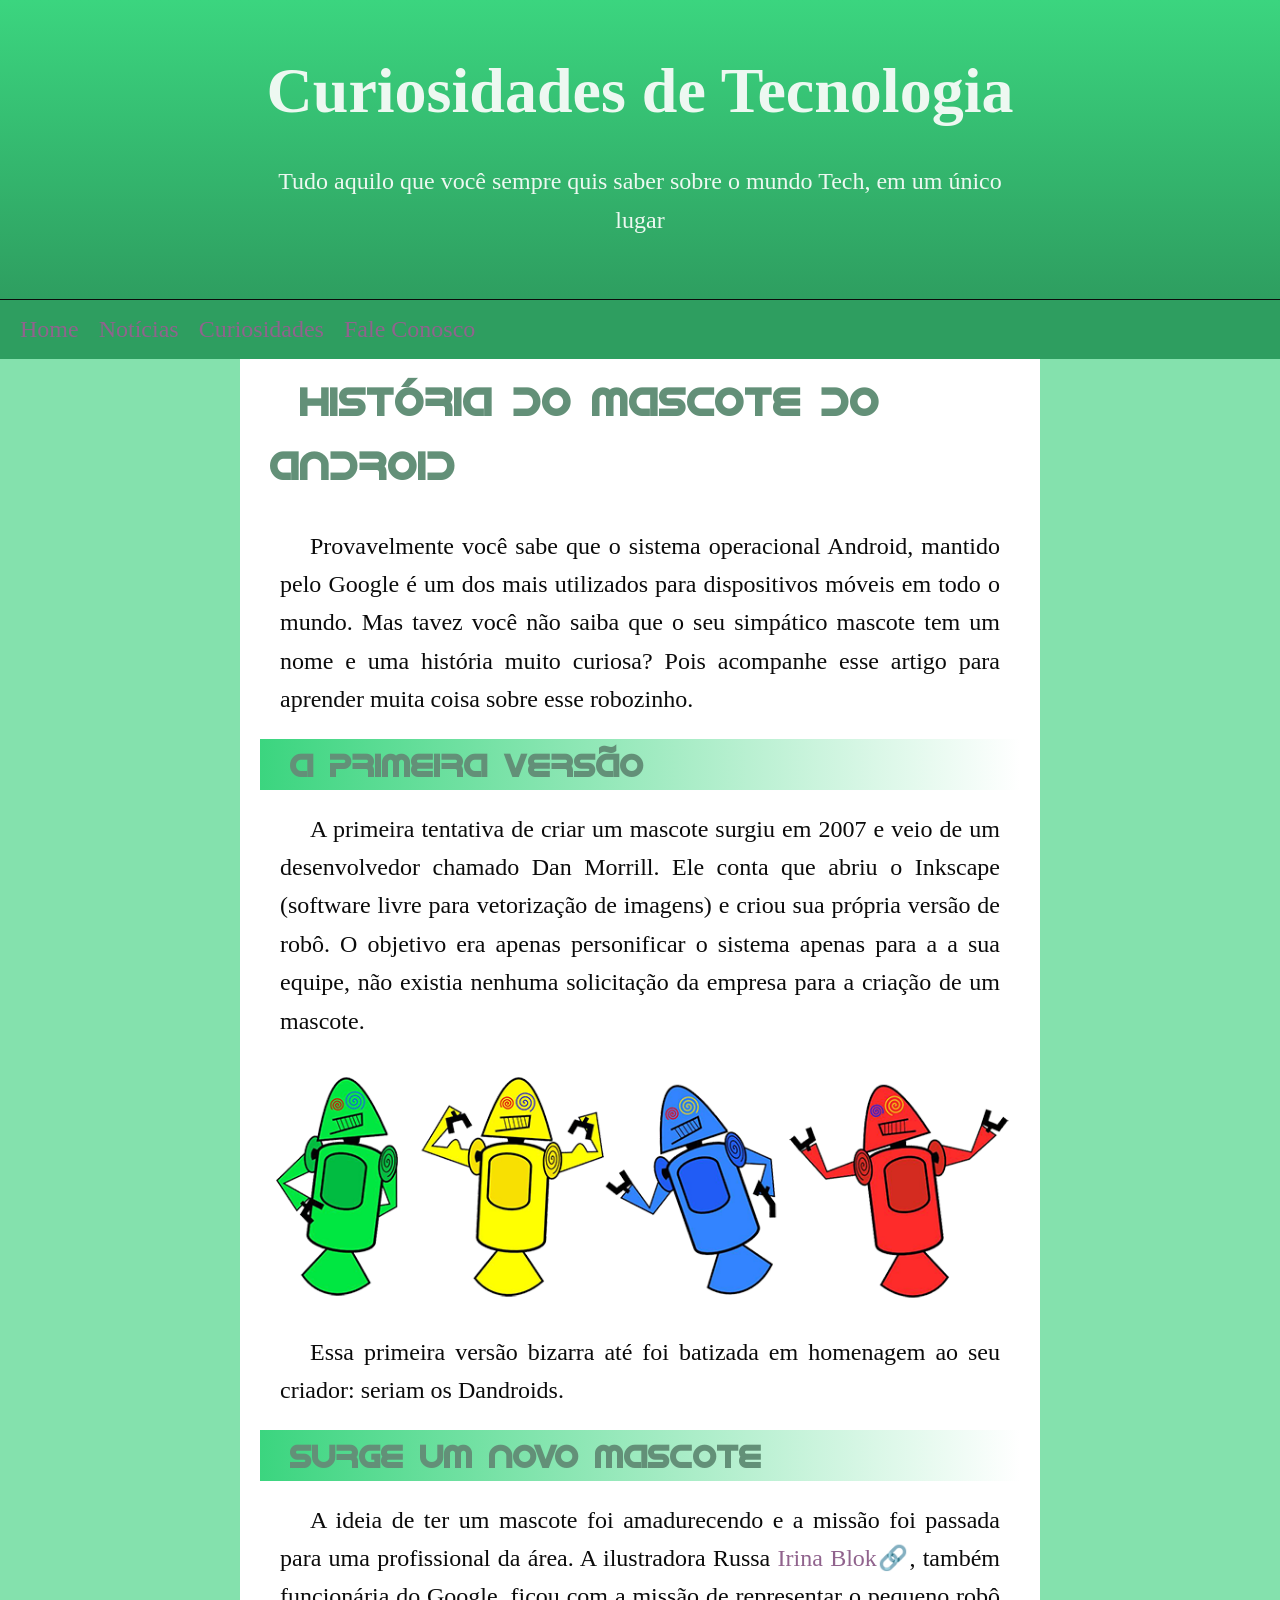
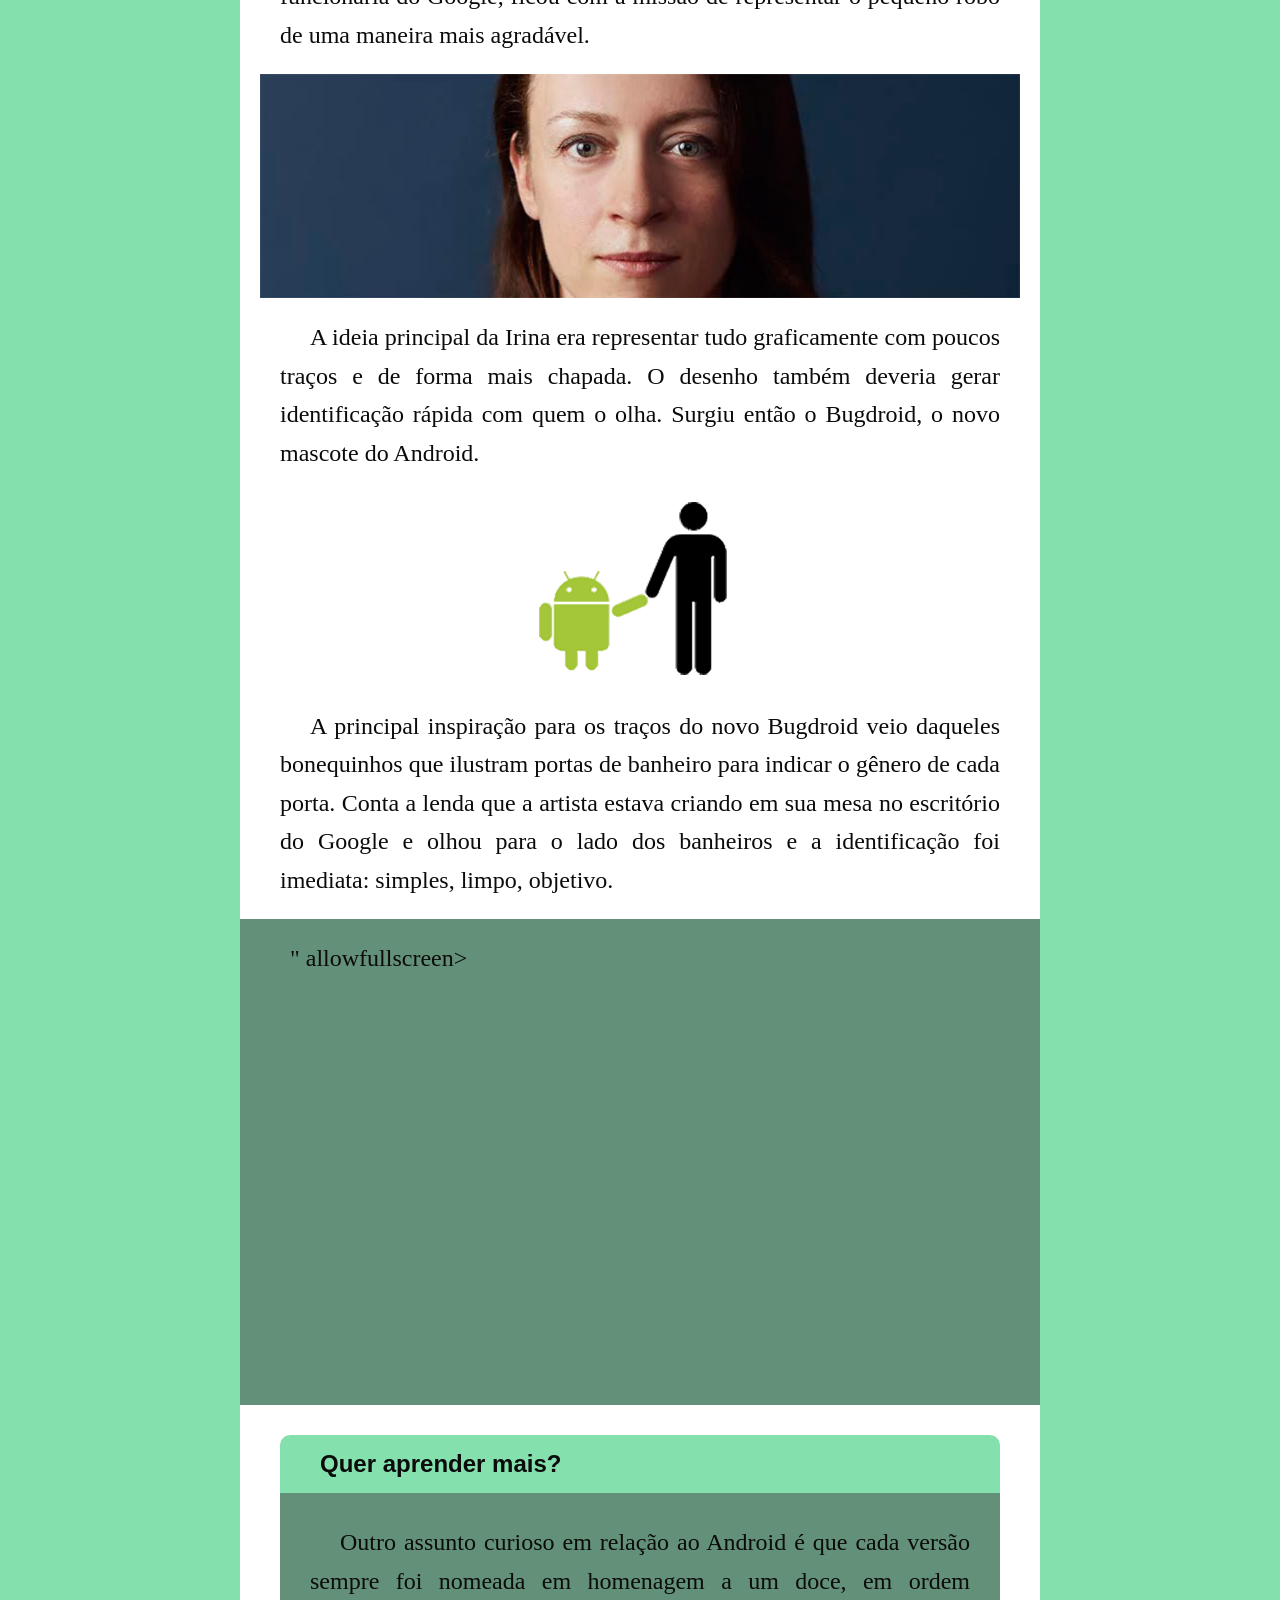
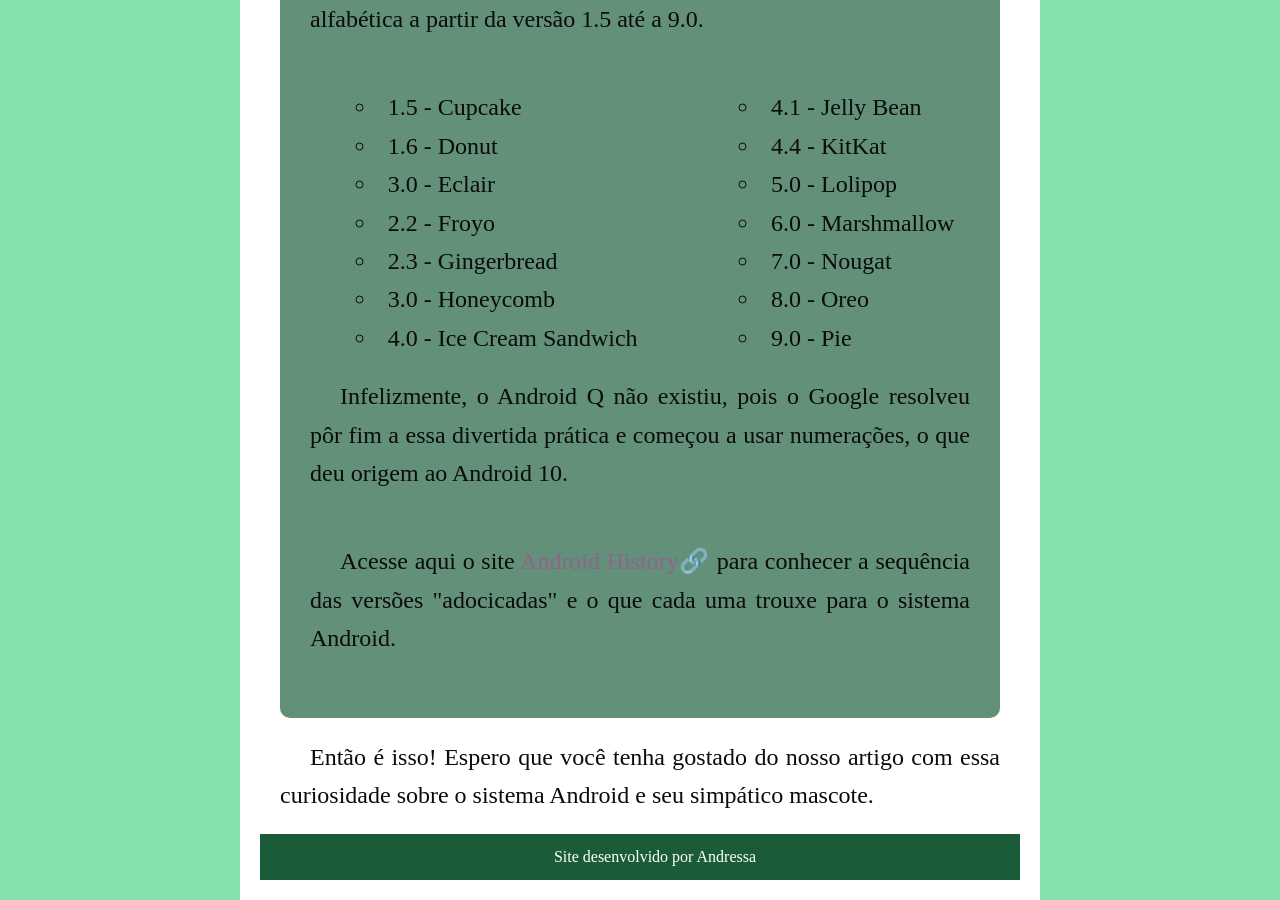
==== exercicios/site/index.html @ 2cda48be "Initial commit" ====
<!DOCTYPE html>
<html lang="pt-br">

<head>
    <meta charset="UTF-8">
    <meta name="viewport" content="width=device-width, initial-scale=1.0">
    <title>Site do Zero</title>
    <link rel="stylesheet" href="style.css">
    <link rel="icon" type="image/x-icon" href="pacote-projeto-d010/imagens/favicon.ico">

</head>

<body>
    <nav class="nav">
        <div class="nav-container">
            <h1 id="principal">Curiosidades de Tecnologia</h1>
            <p>Tudo aquilo que você sempre quis saber sobre o mundo Tech, em um único lugar</p>
        </div>
    </nav>
    <section>
        <div class="aba">
            <a href="index.html">Home</a>
            <a href="sobre.html">Notícias</a>
            <a href="curiosidades.html">Curiosidades</a>
            <a href="contato.html">Fale Conosco</a>
        </div>
    </section>
    <main>
        <section class="inicio">
            <h2>História do mascote do Android</h2>
            <p>Provavelmente você sabe que o sistema operacional Android, mantido pelo Google é um dos mais utilizados
                para dispositivos móveis em todo o mundo. Mas tavez você não saiba que o seu simpático mascote tem um
                nome e uma história muito curiosa? Pois acompanhe esse artigo para aprender muita coisa sobre esse
                robozinho.</p>
        </section>
        <section class="sub">
            <h3>A primeira versão</h3>
            <p>A primeira tentativa de criar um mascote surgiu em 2007 e veio de um desenvolvedor chamado Dan Morrill.
                Ele conta que abriu o Inkscape (software livre para vetorização de imagens) e criou sua própria versão
                de robô. O objetivo era apenas personificar o sistema apenas para a a sua equipe, não existia nenhuma
                solicitação da empresa para a criação de um mascote.</p>
        </section>
        <picture>
            <img src="pacote-projeto-d010/imagens/dan-droids.png" alt="Mascote do Android">
        </picture>
        <p>Essa primeira versão bizarra até foi batizada em homenagem ao seu criador: seriam os Dandroids.</p>
        <section class="sub">
            <h3>Surge um novo mascote</h3>
            <p>A ideia de ter um mascote foi amadurecendo e a missão foi passada para uma profissional da área. A
                ilustradora Russa <a href="https://pt.wikipedia.org/wiki/Irina_Blok" target="_blank"> Irina Blok</a>🔗,
                também funcionária do Google, ficou com a missão de representar o pequeno robô de uma maneira mais
                agradável.</p>
            <picture>
                <img class="irina" src="pacote-projeto-d010/imagens/irina-blok.jpg" alt="Irina Blok">
            </picture>
            <p>A ideia principal da Irina era representar tudo graficamente com poucos traços e de forma mais chapada. O
                desenho também deveria gerar identificação rápida com quem o olha. Surgiu então o Bugdroid, o novo
                mascote do Android.</p>
            <picture>
                <img src="pacote-projeto-d010/imagens/bugdroid.png" alt="Mascote do Android">
            </picture>
            <p>A principal inspiração para os traços do novo Bugdroid veio daqueles bonequinhos que ilustram portas de
                banheiro para indicar o gênero de cada porta. Conta a lenda que a artista estava criando em sua mesa no
                escritório do Google e olhou para o lado dos banheiros e a identificação foi imediata: simples, limpo,
                objetivo. </p>
            <section class="video">
                <iframe width="560" height="315" src="https://www.youtube.com/embed/l2UDgpLz20M?si=qgQ2a__PaJJ4pPiM"
                    title="YouTube video player" frameborder="0"
                    allow="accelerometer; autoplay; clipboard-write; encrypted-media; gyroscope; picture-in-picture; web-share"
                    referrerpolicy="strict-origin-when-cross-origin" allowfullscreen></iframe>"
                allowfullscreen></iframe>
            </section>
            <h4> Quer aprender mais?</h4>
            <section class="listas">
                <p>Outro assunto curioso em relação ao Android é que cada versão sempre foi nomeada em homenagem a um
                    doce, em ordem alfabética a partir da versão 1.5 até a 9.0.</p>
                <div class="colunas">
                    <ul>
                        <li>1.5 - Cupcake</li>
                        <li>1.6 - Donut</li>
                        <li>3.0 - Eclair</li>
                        <li>2.2 - Froyo</li>
                        <li>2.3 - Gingerbread</li>
                        <li>3.0 - Honeycomb</li>
                        <li>4.0 - Ice Cream Sandwich</li>
                    </ul>
                    <ul>
                        <li>4.1 - Jelly Bean</li>
                        <li>4.4 - KitKat</li>
                        <li>5.0 - Lolipop</li>
                        <li>6.0 - Marshmallow</li>
                        <li>7.0 - Nougat</li>
                        <li>8.0 - Oreo</li>
                        <li>9.0 - Pie</li>
                    </ul>
                </div>
                <p>Infelizmente, o Android Q não existiu, pois o Google resolveu pôr fim a essa divertida prática e
                    começou a usar numerações, o que deu origem ao Android 10.</p>
                <p>Acesse aqui o site <a href="https://www.android.com/history/" target="_blank">Android History</a>🔗
                    para conhecer a sequência das versões "adocicadas" e o que cada uma trouxe para o sistema Android.
                </p>
            </section>
            <p>Então é isso! Espero que você tenha gostado do nosso artigo com essa curiosidade sobre o sistema Android
                e seu simpático mascote.</p>
            <footer class="rodape">
                <h5>Site desenvolvido por Andressa</h5>
            </footer>
    </main>
</body>

</html>
---- exercicios/site/style.css ----
@charset"UTF-8";

* {
  box-sizing: border-box;
  margin: 0;
  padding: 0;

}


:root {
	--color-degrade: #DAF3E5;
	--color-h1: #639078;
	--color-video: #639078;
	--color-letra: #EDF8F1;
	--color-aprender: #2FA866;
	--color-fundo: #84E1AD ;
	--color-preto: #0b0b0b;	
}

body {
    font-weight: normal;
    font-style: normal;
	font-family:'Times New Roman', Times, serifsans-serif;
	font-size: 1.5rem;
	color: var(--color-letra);
	line-height: 1.6;
	min-height: 100vh;
	background-color: var(--color-fundo);
}

#principal {
    text-align: center;
    font-size: 4rem;
    color: var(--color-letra);
}

.nav {
	background: linear-gradient(to bottom, #3BD57F, #2E9E60);
    padding: 40px 20px;
	border-bottom: 1px solid #0b0b0b;
}   

.nav-container {
	min-width: 300px;
    max-width: 800px;
    margin: 0 auto;
    text-align: center;
}

.aba {
	display: flex;
    justify-content: flex-start; /* joga para a esquerda */
    gap: 20px;                 /* espaço entre os links */
    padding: 10px 20px;
    background: #2E9E60;
}

main {
    background-color: white;
    min-width: 300px;
    max-width: 800px;
    margin: 0 auto;
    padding: 20px;
    padding: 0px 20px 20px 20px;
	gap: 10px;
	color: var(--color-preto);
	text-align: justify;
	text-indent: 30px;
	
}

img {
    max-width: 100%;
    height: auto;
    display: block;
    margin: 0 auto;
}

@font-face {
	font-family: 'idroid';
	src: url(pacote-projeto-d010/fontes/idroid.otf) format('opentype');
	font-weight: normal;
	font-style: normal;
}

h2 {
	font-family: 'idroid', sans-serif;
	font-size: 2.5rem;
	color: var(--color-h1);
	text-align: left;
	margin-top: 0px;
	margin-bottom: 0px;
	padding: 10px;
}

.sub h3 {
	 display: block;
    width: 100%;
    font-family: 'idroid', sans-serif;
    font-size: 2rem;
    color: var(--color-h1);
    padding: 0px;
    background: linear-gradient(to right,
        #3BD57F,
        transparent);
		margin-top: 20px;
		margin-bottom: 10px;
}

picture {
    display: block;
    text-align: center;
    margin: 20px 0;
}

.irina {
    display: block;
    width: 100%;
    height: auto;
}

a {
    color: #90638d;
    text-decoration: none;
}

a:visited {
    color: rgb(128, 0, 0);
}

a:hover {
    color: rgb(0, 15, 100);
    text-decoration: underline;
}

a:active {
    color: rgb(9, 8, 8);
}

.video {
    background-color: var(--color-video);
    margin: 20px -20px 30px -20px;
    padding: 20px;
    padding-bottom: 56.25%;
    position: relative;
}

.video iframe {
    position: absolute;
    top: 5%;
    left: 5%;
    width: 90%;
    height: 90%;
}

h4 {
	font-family: sans-serif;
	font-size: 1.5rem;
	background-color: var(--color-fundo);
	color: var(--color-preto);
	border-radius: 10px 10px 0px 0px;
	margin:0px 20px;
	padding: 10px;
}

.listas {
	margin: 0px 20px;
	background-color: var(--color-video);
	border-radius: 0px 0px 10px 10px;
	padding: 10px;
	list-style-type: disc;
	list-style-position: inside;
}

.listas p{
	padding-bottom: 30px;
}

.colunas {
    display: flex;
    justify-content: space-around;
}

.colunas ul {
    list-style-type: circle;
}

p {
	margin: 20px;
}

footer {
    background-color: #1A5C38;
    color: white;
    text-align: center;
    padding: 10px;
}

footer h5 {
    font-size: 1rem;
    font-weight: normal;
}
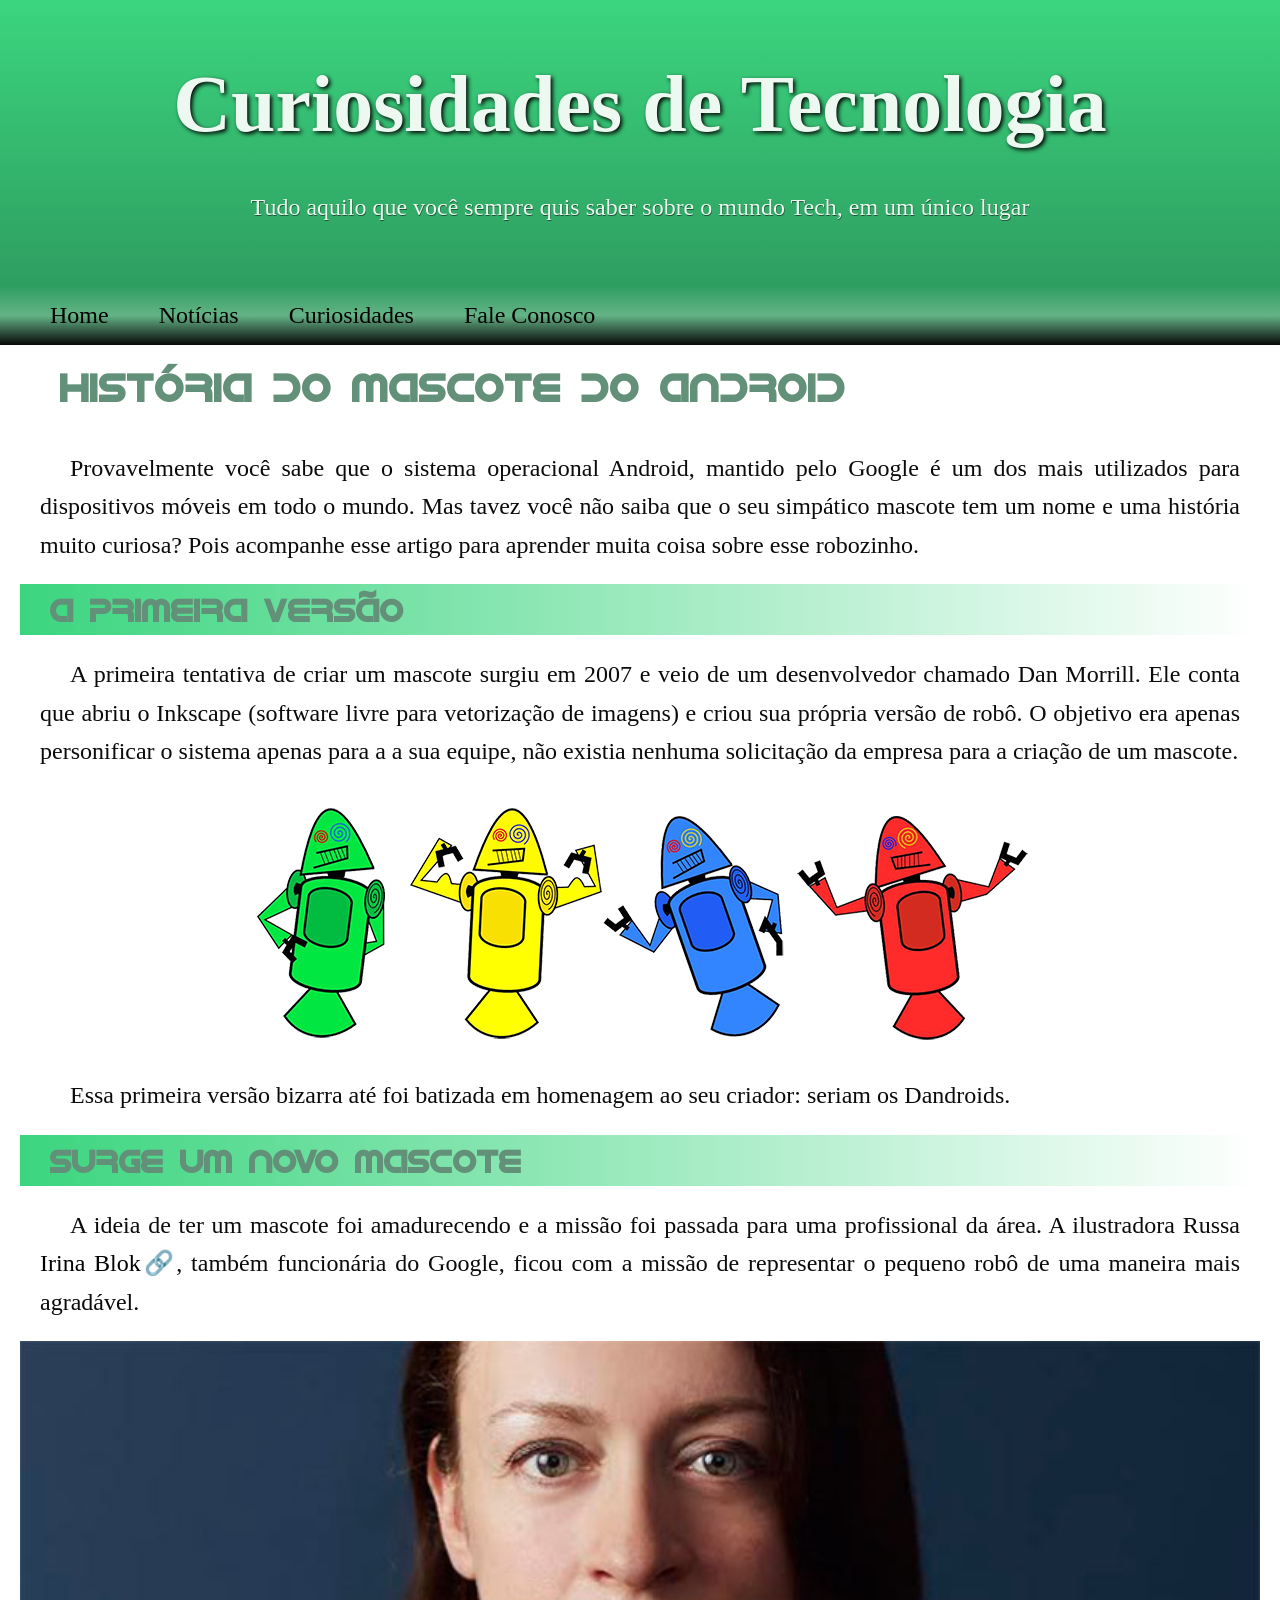
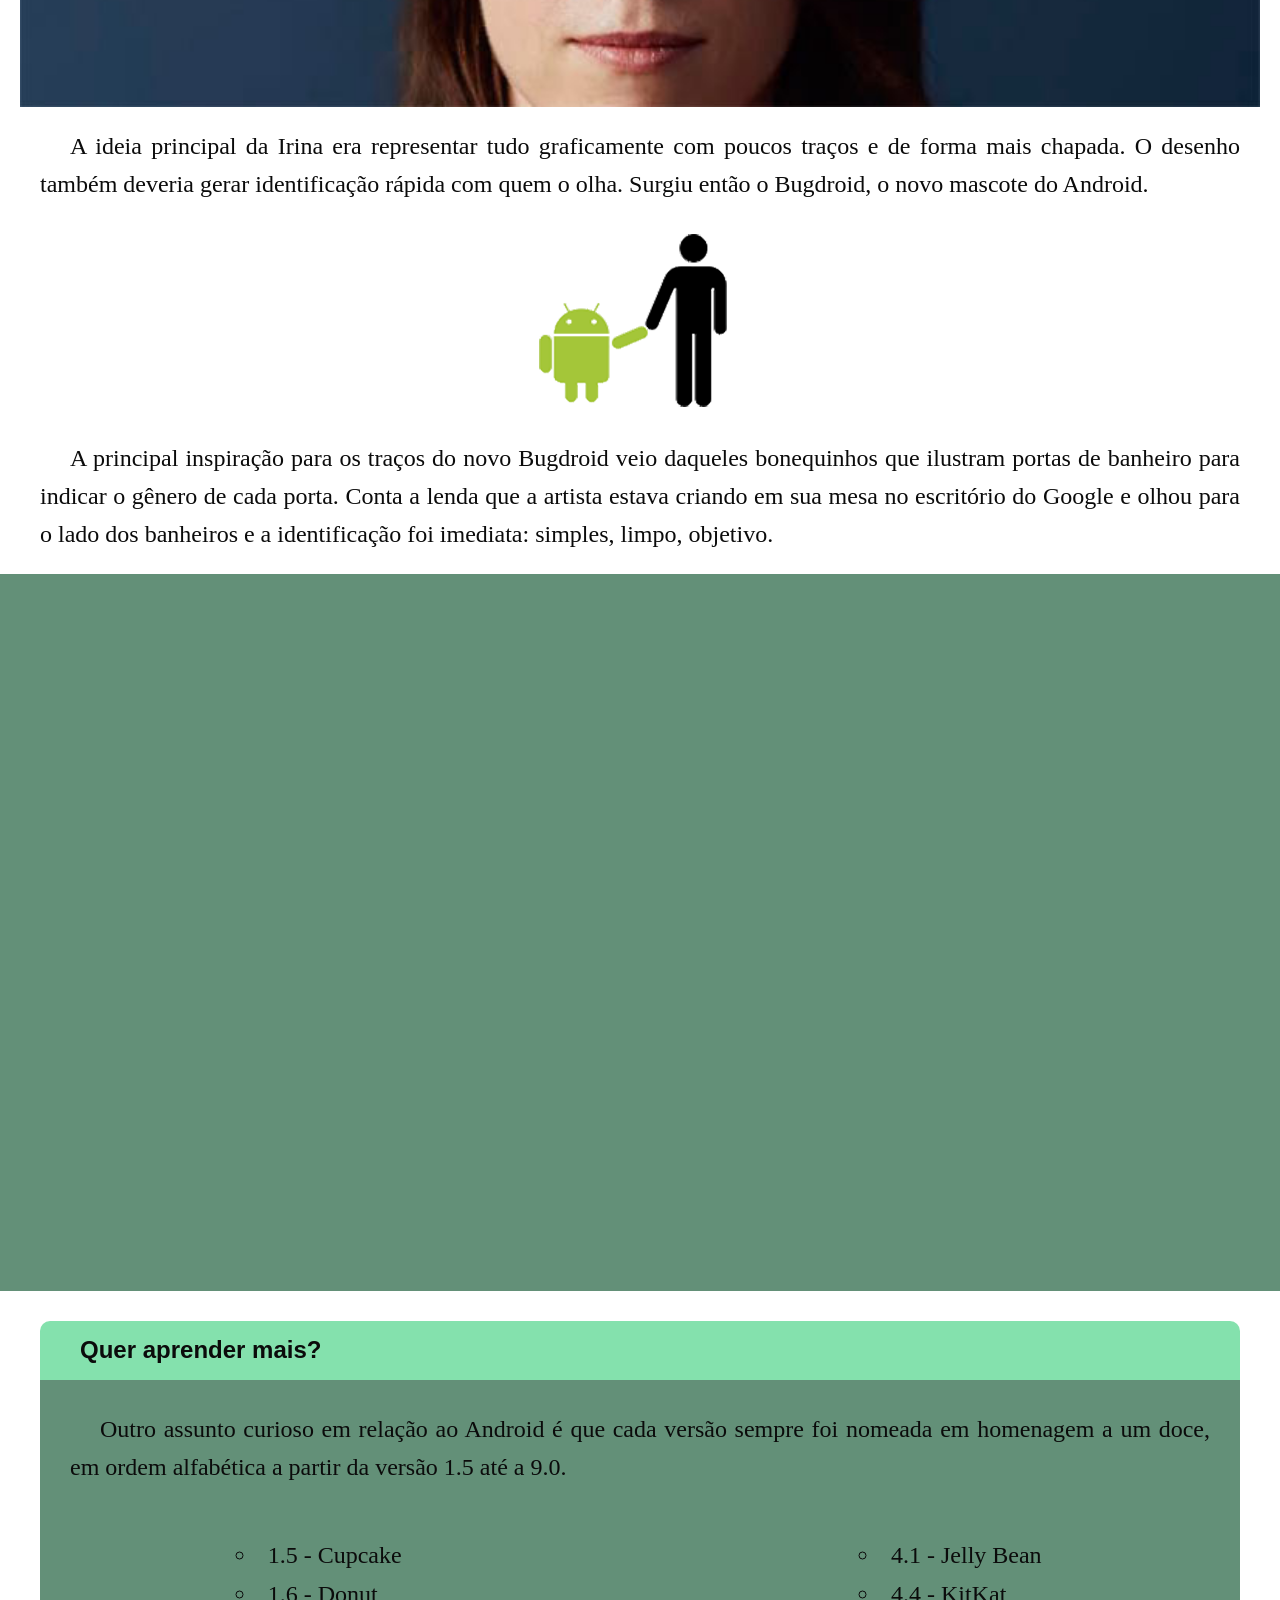
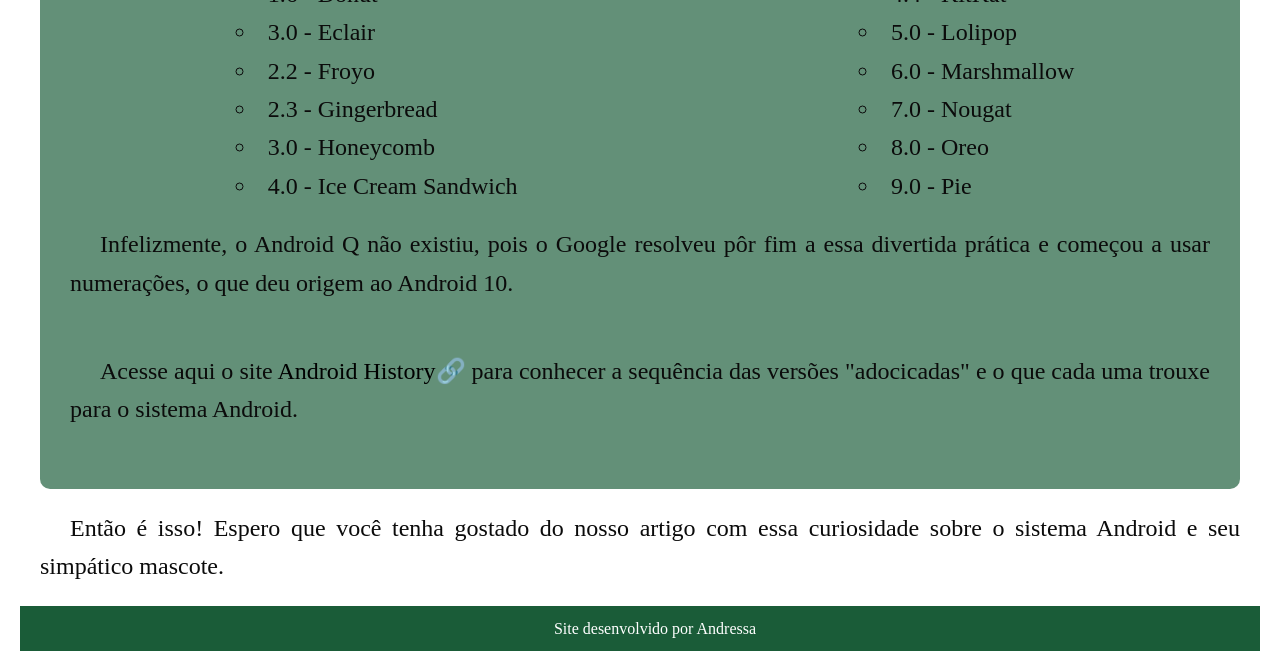
==== commit 66de63b3: "atualização" ====
--- a/exercicios/site/index.html
+++ b/exercicios/site/index.html
@@ -4,27 +4,23 @@
 <head>
     <meta charset="UTF-8">
     <meta name="viewport" content="width=device-width, initial-scale=1.0">
-    <title>Site do Zero</title>
+    <title>Site do Robô</title>
     <link rel="stylesheet" href="style.css">
     <link rel="icon" type="image/x-icon" href="pacote-projeto-d010/imagens/favicon.ico">
 
 </head>
 
 <body>
-    <nav class="nav">
-        <div class="nav-container">
+    <header>
             <h1 id="principal">Curiosidades de Tecnologia</h1>
             <p>Tudo aquilo que você sempre quis saber sobre o mundo Tech, em um único lugar</p>
-        </div>
-    </nav>
-    <section>
-        <div class="aba">
+    </header>
+    <nav>
             <a href="index.html">Home</a>
             <a href="sobre.html">Notícias</a>
             <a href="curiosidades.html">Curiosidades</a>
             <a href="contato.html">Fale Conosco</a>
-        </div>
-    </section>
+    </nav>
     <main>
         <section class="inicio">
             <h2>História do mascote do Android</h2>
@@ -57,7 +53,7 @@
                 desenho também deveria gerar identificação rápida com quem o olha. Surgiu então o Bugdroid, o novo
                 mascote do Android.</p>
             <picture>
-                <img src="pacote-projeto-d010/imagens/bugdroid.png" alt="Mascote do Android">
+                <img src="pacote-projeto-d010/imagens/bugdroid.png" class="bugdroid" alt="Mascote do Android">
             </picture>
             <p>A principal inspiração para os traços do novo Bugdroid veio daqueles bonequinhos que ilustram portas de
                 banheiro para indicar o gênero de cada porta. Conta a lenda que a artista estava criando em sua mesa no
@@ -67,8 +63,7 @@
                 <iframe width="560" height="315" src="https://www.youtube.com/embed/l2UDgpLz20M?si=qgQ2a__PaJJ4pPiM"
                     title="YouTube video player" frameborder="0"
                     allow="accelerometer; autoplay; clipboard-write; encrypted-media; gyroscope; picture-in-picture; web-share"
-                    referrerpolicy="strict-origin-when-cross-origin" allowfullscreen></iframe>"
-                allowfullscreen></iframe>
+                    referrerpolicy="strict-origin-when-cross-origin" allowfullscreen></iframe></iframe>
             </section>
             <h4> Quer aprender mais?</h4>
             <section class="listas">
--- a/exercicios/site/style.css
+++ b/exercicios/site/style.css
@@ -7,6 +7,12 @@
 
 }
 
+@font-face {
+	font-family: 'idroid';
+	src: url(pacote-projeto-d010/fontes/idroid.otf) format('opentype');
+	font-weight: normal;
+	font-style: normal;
+}
 
 :root {
 	--color-degrade: #DAF3E5;
@@ -31,35 +37,56 @@
 
 #principal {
     text-align: center;
-    font-size: 4rem;
+    font-family: 'Times New Roman', Times, serif;
+    font-weight: bold;
+    font-size: 5rem;
     color: var(--color-letra);
-}
-
-.nav {
-	background: linear-gradient(to bottom, #3BD57F, #2E9E60);
+    text-shadow: 2px 2px 4px rgba(0, 0, 0, 1.5);
+
+}
+
+header {
+	display: flex;
+    flex-direction: column;
+    max-width: auto;
+    background: linear-gradient(to bottom, #3BD57F, #2E9E60);
     padding: 40px 20px;
-	border-bottom: 1px solid #0b0b0b;
+    margin: 0 auto;
+    text-align: center;
+    font-size: 1.5rem;
+    text-shadow: 0.5px 0.5px 0px rgba(0, 0, 0, 0.5);
 }   
 
-.nav-container {
-	min-width: 300px;
-    max-width: 800px;
-    margin: 0 auto;
-    text-align: center;
-}
-
-.aba {
+nav {
 	display: flex;
-    justify-content: flex-start; /* joga para a esquerda */
-    gap: 20px;                 /* espaço entre os links */
-    padding: 10px 20px;
-    background: #2E9E60;
+    gap: 50px;
+    padding: 10px 50px;
+    background: linear-gradient(to bottom, #2E9E60,#64b386, #070707);
+    max-width: auto;
+}
+
+a {
+    color: #000000;     
+    text-decoration: none; 
+}
+
+a:visited {
+    color: rgb(128, 0, 0);
+}
+
+a:hover {
+    color: rgb(244, 244, 244);
+    text-decoration: underline;
+}
+
+a:active {
+    color: rgb(152, 183, 89);
 }
 
 main {
     background-color: white;
     min-width: 300px;
-    max-width: 800px;
+    max-width: 1300px;
     margin: 0 auto;
     padding: 20px;
     padding: 0px 20px 20px 20px;
@@ -70,6 +97,13 @@
 	
 }
 
+main img {
+    max-width: 100%;
+    height: auto;
+    display: block;
+    margin: 0 auto;
+}
+
 img {
     max-width: 100%;
     height: auto;
@@ -77,11 +111,11 @@
     margin: 0 auto;
 }
 
-@font-face {
-	font-family: 'idroid';
-	src: url(pacote-projeto-d010/fontes/idroid.otf) format('opentype');
-	font-weight: normal;
-	font-style: normal;
+img.bugdroid {
+    max-width: 50%;
+    height: auto;
+    display: block;
+    margin: 0 auto;
 }
 
 h2 {
@@ -120,23 +154,6 @@
     height: auto;
 }
 
-a {
-    color: #90638d;
-    text-decoration: none;
-}
-
-a:visited {
-    color: rgb(128, 0, 0);
-}
-
-a:hover {
-    color: rgb(0, 15, 100);
-    text-decoration: underline;
-}
-
-a:active {
-    color: rgb(9, 8, 8);
-}
 
 .video {
     background-color: var(--color-video);
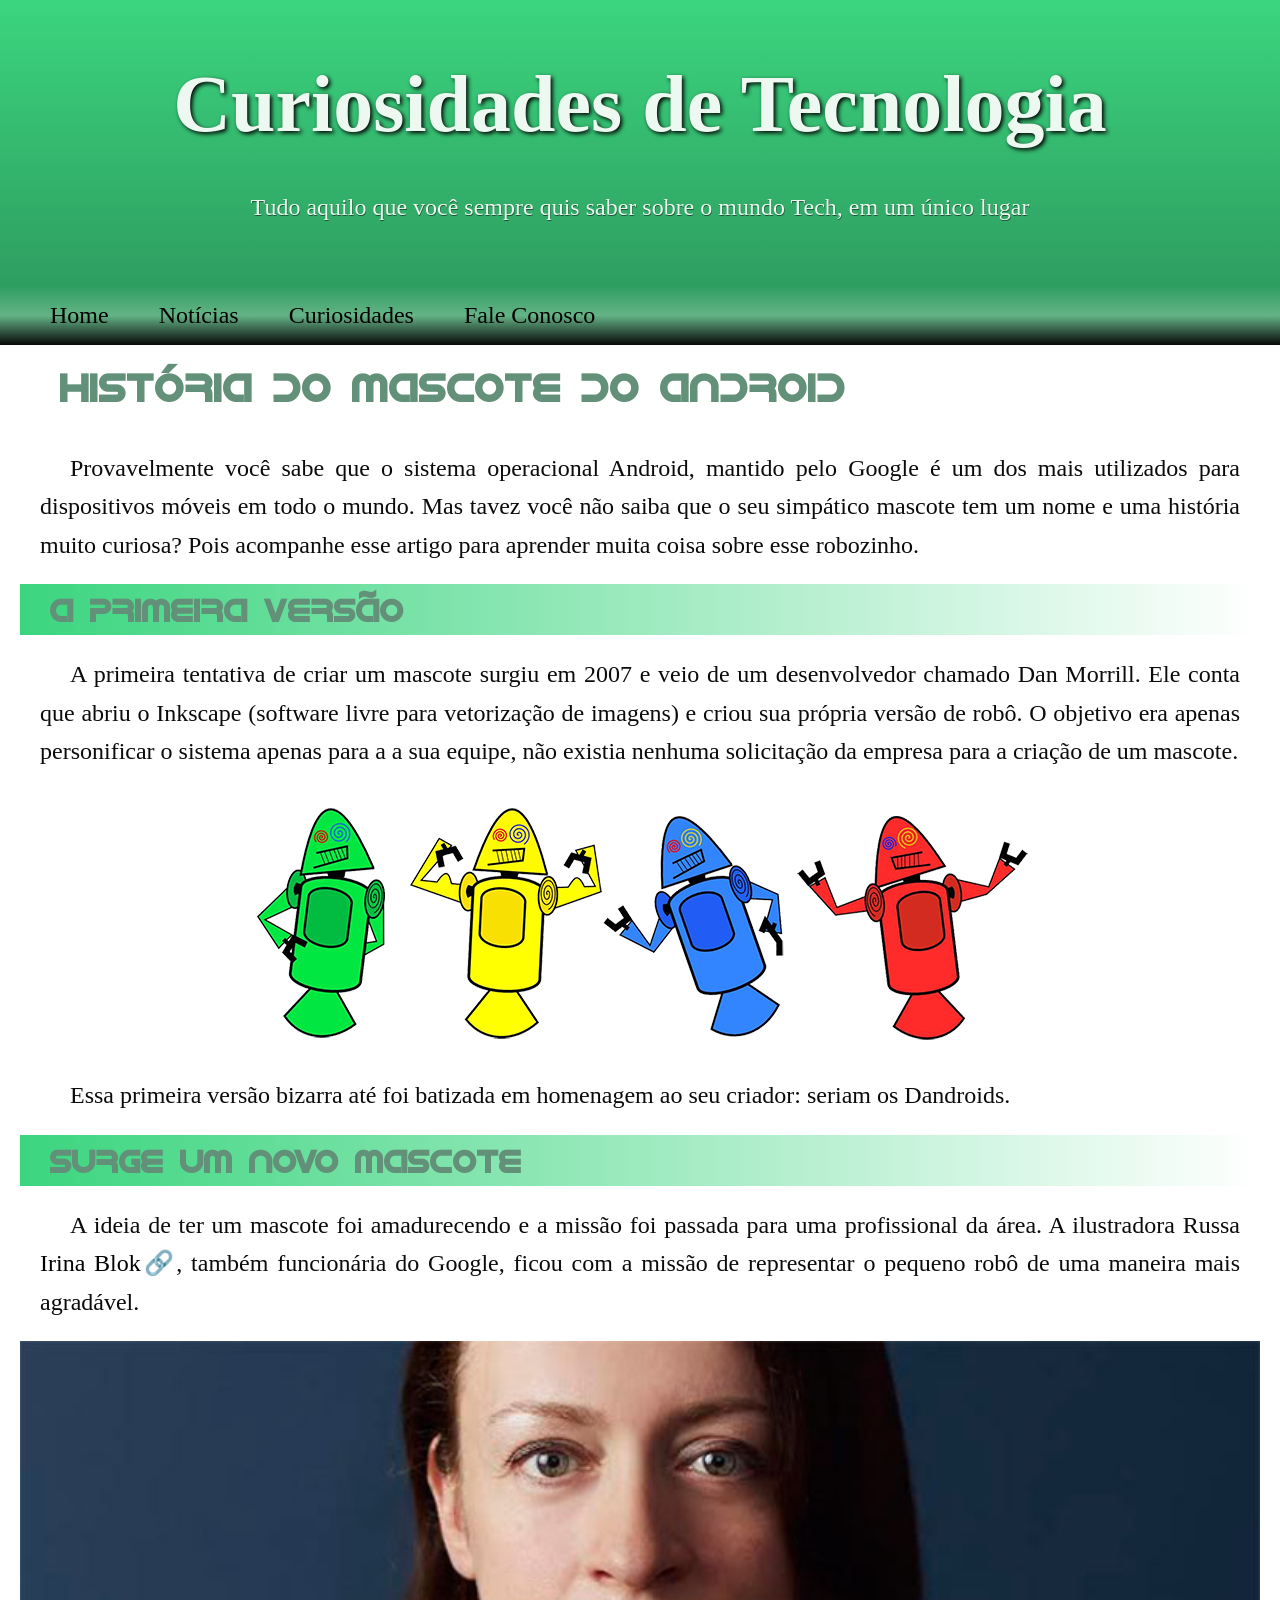
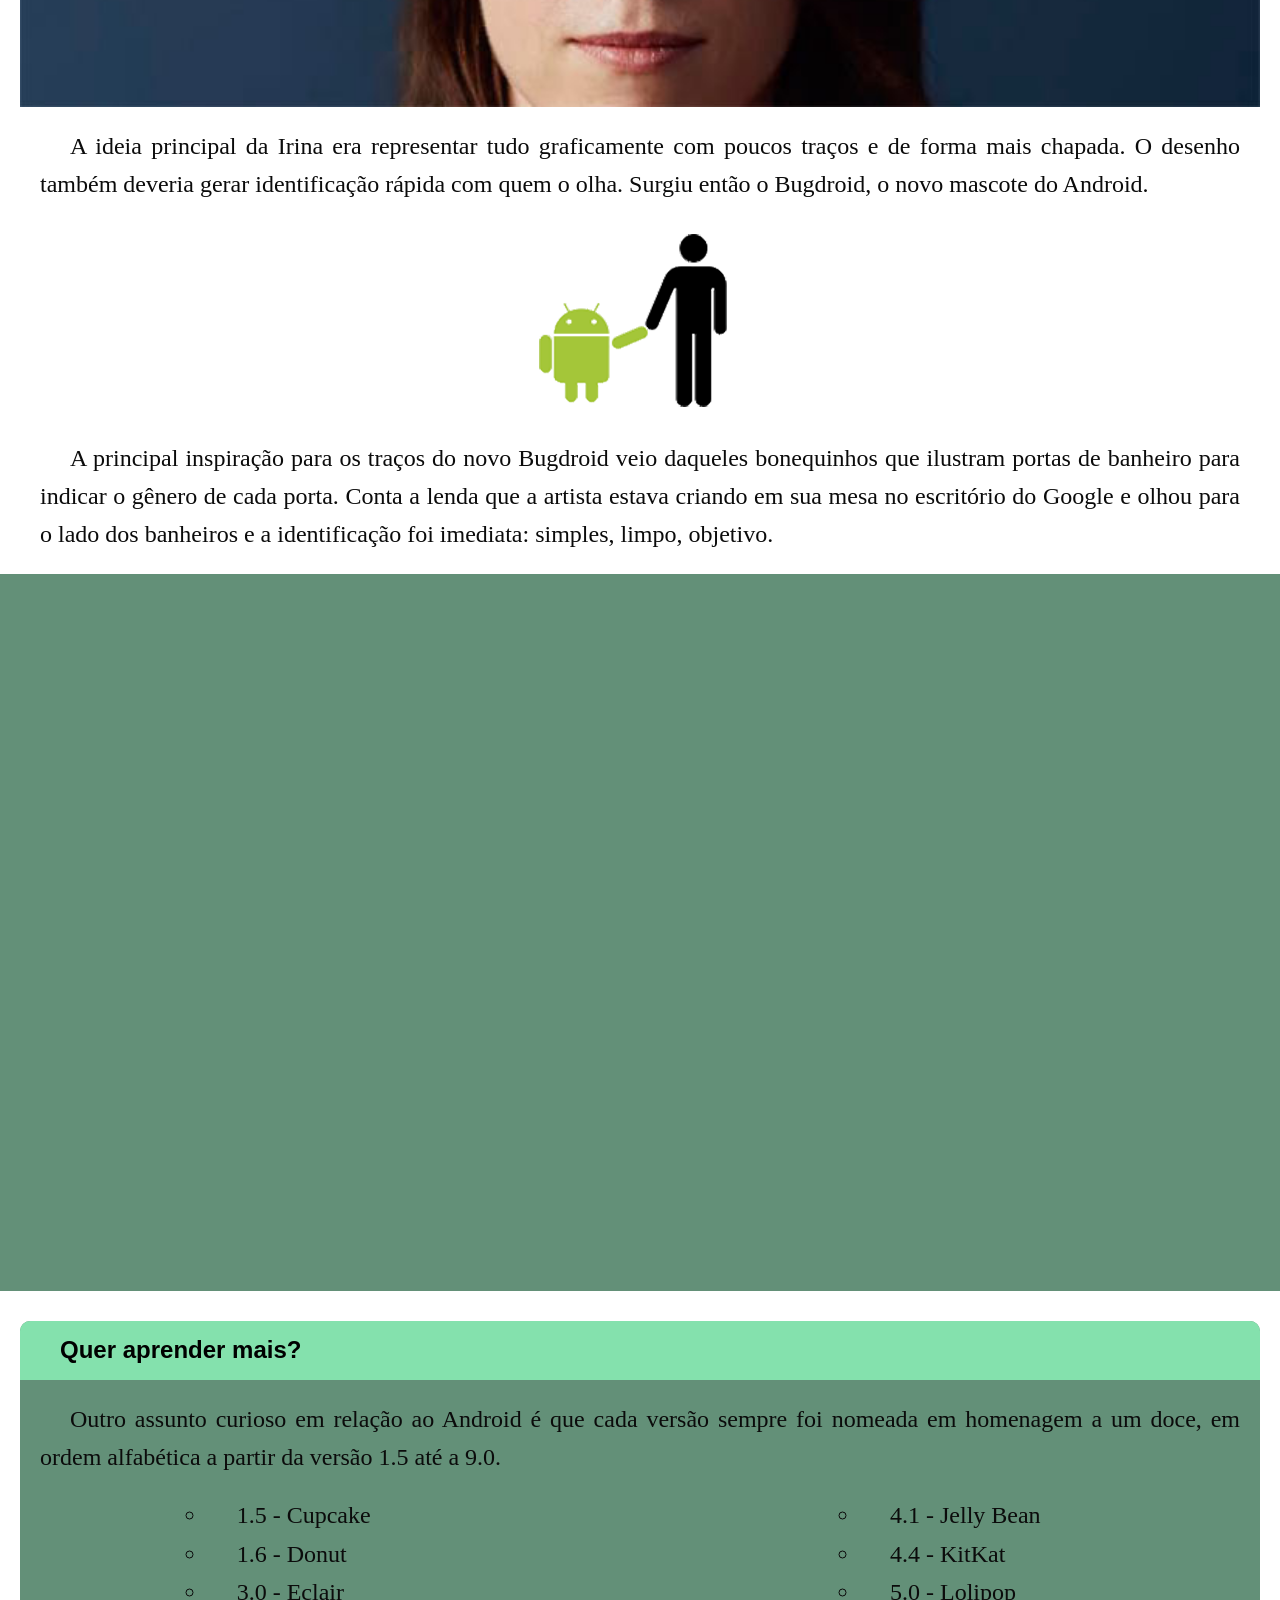
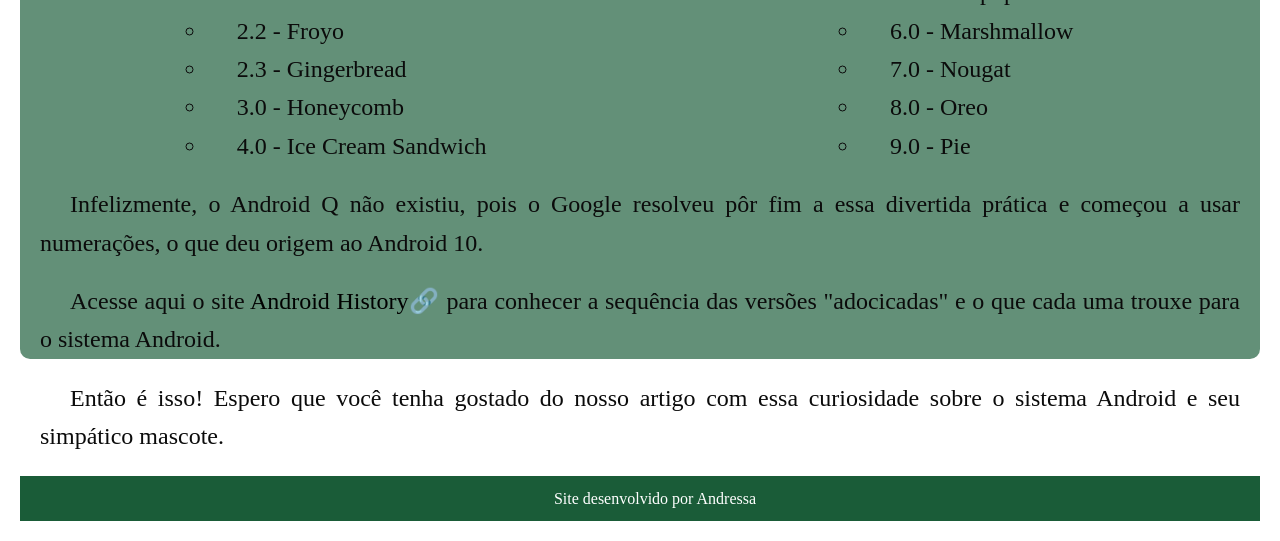
==== commit 0f40b75f: "atualização2" ====
--- a/exercicios/site/index.html
+++ b/exercicios/site/index.html
@@ -37,6 +37,7 @@
                 solicitação da empresa para a criação de um mascote.</p>
         </section>
         <picture>
+            <source media="(max-width: 600px)" srcset="pacote-projeto-d010/imagens/dan-droids-pq.png">
             <img src="pacote-projeto-d010/imagens/dan-droids.png" alt="Mascote do Android">
         </picture>
         <p>Essa primeira versão bizarra até foi batizada em homenagem ao seu criador: seriam os Dandroids.</p>
@@ -47,6 +48,7 @@
                 também funcionária do Google, ficou com a missão de representar o pequeno robô de uma maneira mais
                 agradável.</p>
             <picture>
+                <source media="(max-width: 600px)" srcset="pacote-projeto-d010/imagens/irina-blok-pq.jpg">
                 <img class="irina" src="pacote-projeto-d010/imagens/irina-blok.jpg" alt="Irina Blok">
             </picture>
             <p>A ideia principal da Irina era representar tudo graficamente com poucos traços e de forma mais chapada. O
@@ -65,8 +67,8 @@
                     allow="accelerometer; autoplay; clipboard-write; encrypted-media; gyroscope; picture-in-picture; web-share"
                     referrerpolicy="strict-origin-when-cross-origin" allowfullscreen></iframe></iframe>
             </section>
+            <aside>
             <h4> Quer aprender mais?</h4>
-            <section class="listas">
                 <p>Outro assunto curioso em relação ao Android é que cada versão sempre foi nomeada em homenagem a um
                     doce, em ordem alfabética a partir da versão 1.5 até a 9.0.</p>
                 <div class="colunas">
@@ -94,7 +96,7 @@
                 <p>Acesse aqui o site <a href="https://www.android.com/history/" target="_blank">Android History</a>🔗
                     para conhecer a sequência das versões "adocicadas" e o que cada uma trouxe para o sistema Android.
                 </p>
-            </section>
+            </aside>
             <p>Então é isso! Espero que você tenha gostado do nosso artigo com essa curiosidade sobre o sistema Android
                 e seu simpático mascote.</p>
             <footer class="rodape">
--- a/exercicios/site/style.css
+++ b/exercicios/site/style.css
@@ -171,27 +171,23 @@
     height: 90%;
 }
 
-h4 {
+
+
+aside {
+	margin: auto;
+	background-color: var(--color-h1);
+	border-radius: 10px;
+	list-style-type: disc;
+}
+
+aside> h4 {
 	font-family: sans-serif;
 	font-size: 1.5rem;
 	background-color: var(--color-fundo);
-	color: var(--color-preto);
+	color: black;
 	border-radius: 10px 10px 0px 0px;
-	margin:0px 20px;
+	margin:0px;
 	padding: 10px;
-}
-
-.listas {
-	margin: 0px 20px;
-	background-color: var(--color-video);
-	border-radius: 0px 0px 10px 10px;
-	padding: 10px;
-	list-style-type: disc;
-	list-style-position: inside;
-}
-
-.listas p{
-	padding-bottom: 30px;
 }
 
 .colunas {
